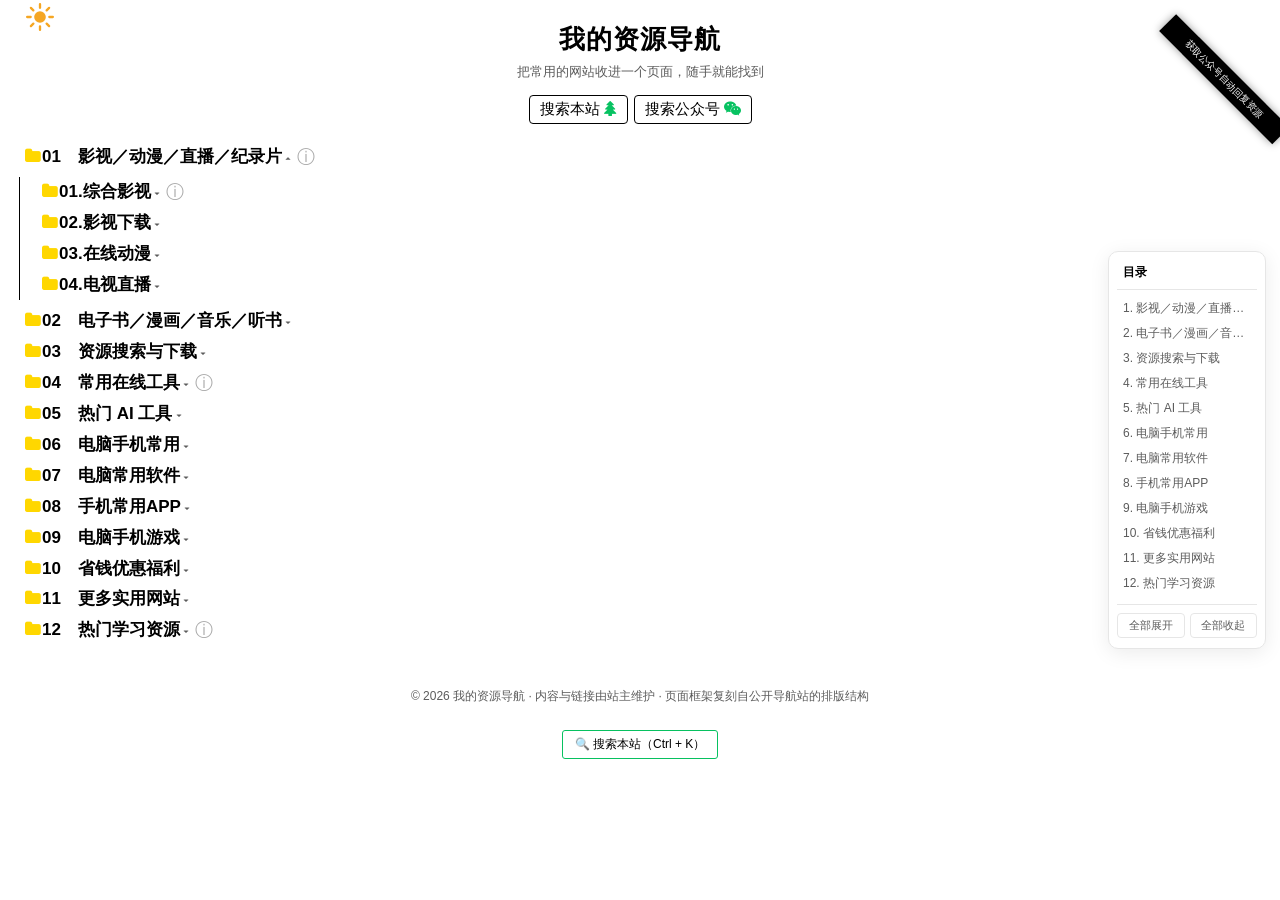
==== index.html @ 1dfe5f35 "init: 资源导航站" ====
<!DOCTYPE html>
<html lang="zh-CN">
<head>
<meta charset="utf-8">
<meta name="viewport" content="width=device-width, initial-scale=1, minimum-scale=0.5, maximum-scale=2.0, user-scalable=yes">
<base target="_blank">
<meta name="description" content="个人互联网资源导航">
<link rel="canonical" href="./">
<link rel="stylesheet" href="css/style.css">
<!-- 图标字体：联网时与原站一致；离线时 app.js 会自动启用字符兜底，不影响使用 -->
<link rel="stylesheet" href="https://code.bdstatic.com/npm/font-awesome@4.7.0/css/font-awesome.min.css">
<title>我的资源导航</title>
</head>
<body>

<!-- 左上角：浅色 / 深色模式切换 -->
<button id="themeToggle" class="darkmode-toggle" title="切换深浅色（也可按 D 键）" aria-label="切换深浅色">
  <span class="light"><img src="data:image/svg+xml,%3Csvg xmlns='http://www.w3.org/2000/svg' viewBox='0 0 24 24'%3E%3Ccircle cx='12' cy='12' r='5' fill='%23f5a623'/%3E%3Cg stroke='%23f5a623' stroke-width='2' stroke-linecap='round'%3E%3Cpath d='M12 1v3M12 20v3M1 12h3M20 12h3M4.2 4.2l2.1 2.1M17.7 17.7l2.1 2.1M19.8 4.2l-2.1 2.1M6.3 17.7l-2.1 2.1'/%3E%3C/g%3E%3C/svg%3E" class="mode" alt="浅色"></span>
  <span class="dark"><img src="data:image/svg+xml,%3Csvg xmlns='http://www.w3.org/2000/svg' viewBox='0 0 24 24'%3E%3Cpath d='M20 14.5A8.5 8.5 0 0 1 9.5 4a8.5 8.5 0 1 0 10.5 10.5z' fill='%236495ed'/%3E%3C/svg%3E" class="mode" alt="深色"></span>
</button>

<!-- 右上角：斜角飘带 -->
<a id="ribbon" class="forkit" href="#"><span class="tag"></span></a>

<!-- 站点头部 -->
<header id="hero">
  <h1 id="siteHeading"></h1>
  <p id="siteSubtitle"></p>
  <div id="top"></div>
</header>

<!-- 主目录：全部由 js/app.js 依据 js/data.js 递归生成 -->
<main>
  <ul id="mainmenu"></ul>
</main>

<footer id="footer"></footer>

<!-- 底部搜索入口 -->
<div id="bottomSearch"><button class="button" id="bottomSearchBtn">🔍 搜索本站（Ctrl + K）</button></div>

<!-- 右侧快速目录 -->
<aside id="sidebar" aria-label="快速目录">
  <div class="sb-title">目录</div>
  <div id="sidebarList"></div>
  <div class="sb-actions">
    <button id="expandAll">全部展开</button>
    <button id="collapseAll">全部收起</button>
  </div>
</aside>

<!-- 备注浮层（鼠标悬停 ⓘ 时显示） -->
<div id="noteTip"></div>

<!-- 站内搜索：命令面板 -->
<div id="rsPanel" class="rs-panel" role="dialog" aria-modal="true" aria-label="站内搜索">
  <div class="rs-box">
    <input id="rsInput" class="rs-input" type="text" placeholder="搜索资源名称、备注或分类…" autocomplete="off" spellcheck="false">
    <div id="rsList" class="rs-list"></div>
    <div class="rs-footer">↑↓ 选择 · Enter 打开 · Esc 关闭 · 输入 / 或 Ctrl+K 唤起</div>
  </div>
</div>

<!-- 点击 popup 条目时的说明弹窗 -->
<div id="modalMask" class="modal-mask">
  <div class="modal-box">
    <button id="modalClose" class="modal-close" aria-label="关闭">×</button>
    <div id="modalBody"></div>
  </div>
</div>

<!-- 回到顶部 -->
<button id="backTop" title="回到顶部" aria-label="回到顶部">↑</button>

<script src="js/data.js"></script>
<script src="js/app.js"></script>
</body>
</html>
---- css/style.css ----
/* ==========================================================================
   我的资源导航 —— 样式表
   复刻原站「缩进树形目录」的排版语言：黑字、蓝色 hover、金色文件夹、
   左侧竖线嵌套、备注 ⓘ、灰色备用链接、分隔线、右上角斜角飘带。
   在此之上补了：站点头部、右侧快速目录、命令面板搜索、深色模式、响应式。

   ★ 想换配色，改下面 :root 里的变量即可，不用逐个找颜色。
   ========================================================================== */

:root {
  --bg:            #ffffff;
  --fg:            #000000;
  --fg-soft:       #5c5c5c;
  --fg-note:       rgba(0, 0, 0, .7);
  --link-hover:    #6495ed;
  --folder:        gold;
  --icon-web:      cornflowerblue;
  --icon-doc:      teal;
  --icon-link:     cornflowerblue;
  --tree-line:     #000000;
  --split:         rgba(0, 0, 0, .45);
  --bei:           #8a8f92;
  --bei-line:      #c9cccf;
  --tip-bg:        #ffffff;
  --tip-border:    #e3e6e8;
  --tip-fg:        #333333;
  --panel-bg:      #ffffff;
  --panel-border:  #e6e6e6;
  --panel-fg:      #111111;
  --panel-sub:     #9aa0a6;
  --hover-bg:      #f2f3f5;
  --recent:        #07a35a;
  --note-gray:     darkgray;
  --ribbon-bg:     #000000;
  --ribbon-fg:     #ffffff;
  --btn-border:    #07c160;
}

html.dark-mode {
  --bg:            #1e1f22;
  --fg:            #d8d9db;
  --fg-soft:       #9aa0a6;
  --fg-note:       rgba(232, 234, 237, .72);
  --link-hover:    #7fa9f5;
  --folder:        #e8b93c;
  --icon-web:      #7fa9f5;
  --icon-doc:      #5cb8b0;
  --icon-link:     #7fa9f5;
  --tree-line:     #4a4e52;
  --split:         rgba(232, 234, 237, .35);
  --bei:           #8a8f92;
  --bei-line:      #4a4e52;
  --tip-bg:        #2a2c30;
  --tip-border:    #43474b;
  --tip-fg:        #e8eaed;
  --panel-bg:      #1e1f22;
  --panel-border:  #2f3335;
  --panel-fg:      #ececec;
  --panel-sub:     #8a8f92;
  --hover-bg:      #2c2f33;
  --recent:        #4ec98a;
  --note-gray:     #8a8f92;
  --ribbon-bg:     #3d4145;
  --ribbon-fg:     #ececec;
  --btn-border:    #3aa76d;
}

/* ---------- 基础 ---------- */
* { box-sizing: border-box; }
html { background: var(--bg); }
body {
  margin: 0;
  padding: 16px 20px 90px;
  background: var(--bg);
  color: var(--fg);
  font-family: arial, "hiragino sans gb", "microsoft yahei", "微軟正黑體", sans-serif;
  font-size: 15px;
  -webkit-text-size-adjust: 100%;
}
a { color: var(--fg); text-decoration: none; user-select: none; -webkit-user-select: none; }
a:hover { color: var(--link-hover); cursor: pointer; }
:focus { outline: none; }
button { font-family: inherit; }

/* ---------- 图标字体映射 ----------
   直接在这里定义码点，配合 Font Awesome 4.7 字体文件。
   若 CDN 加载失败，app.js 会给 <html> 加 .no-fa，统一降级成圆点。 */
.ic {
  display: inline-block;
  width: 17px;
  text-align: center;
  font-family: "FontAwesome", sans-serif;
  font-style: normal;
  font-weight: normal;
  line-height: 1;
  text-indent: 0;
  -webkit-font-smoothing: antialiased;
}
.ic::before { display: inline-block; }
.ic-web::before      { content: "\f26b"; color: var(--icon-web); }   /* fa-internet-explorer */
.ic-doc::before      { content: "\f0f6"; color: var(--icon-doc); }   /* fa-file-text-o */
.ic-link::before     { content: "\f0c1"; color: var(--icon-link); }  /* fa-link */
.ic-folder::before   { content: "\f07b"; color: var(--folder); }     /* fa-folder */
.ic-comment::before  { content: "\f27b"; color: var(--fg-note); }    /* fa-commenting-o */
.ic-windows::before  { content: "\f17a"; color: #007bda; }
.ic-apple::before    { content: "\f179"; color: #9aa0a6; }
.ic-android::before  { content: "\f17b"; color: #7cb342; }
.ic-linux::before    { content: "\f17c"; color: #9aa0a6; }
.ic-youtube::before  { content: "\f16a"; color: tomato; }
.ic-gift::before     { content: "\f06b"; color: coral; }
.ic-cart::before     { content: "\f07a"; color: #ff5b00; }
.ic-weixin::before   { content: "\f1d7"; color: #07c261; }
.ic-tree::before     { content: "\f1bb"; color: #07c261; }
.ic-warning::before  { content: "\f071"; color: #ffc83d; }
.ic-ban::before      { content: "\f05e"; color: #ff5b00; }
.ic-quote::before    { content: "\f10d"; color: yellowgreen; }
.ic-star::before     { content: "\f005"; color: #f0ad4e; }
.ic-code::before     { content: "\f121"; color: #6f42c1; }
.ic-cloud::before    { content: "\f0c2"; color: #5aa9e6; }
.ic-search::before   { content: "\f002"; color: #6495ed; }
.ic-image::before    { content: "\f03e"; color: #c678dd; }
.ic-music::before    { content: "\f001"; color: #e87da0; }
.ic-book::before     { content: "\f02d"; color: #4caf50; }
.ic-app::before      { content: "\f10b"; color: #6495ed; }
.ic-ai::before       { content: "\f135"; color: #9b6df0; }
.ic-webplat::before  { content: "\f0ac"; color: #5aa9e6; }

/* 无网兜底：字体没加载时不显示豆腐块 */
html.no-fa .ic::before { content: "\25CF" !important; color: var(--icon-web) !important; font-family: inherit !important; font-size: 10px !important; }

/* ---------- 站点头部 ---------- */
#hero { text-align: center; margin: 6px 0 4px; }
#hero h1 { font-size: 26px; margin: 0 0 6px; letter-spacing: 1px; }
#hero p { margin: 0 0 14px; color: var(--fg-soft); font-size: 13px; }
#top { margin: 0 0 18px; }
.topSerach {
  display: inline-block;
  border: 1px solid var(--fg);
  padding: 4px 10px;
  font-size: 15px;
  border-radius: 4px;
  margin: 0 3px;
  background: var(--bg);
}
.topSerach .ic { width: auto; margin-left: 4px; }
.topSerach:hover { border-color: var(--link-hover); }

/* ---------- 目录树（核心：与原站同构） ---------- */
ul li ul { display: none; }
ul li ul.open { display: block; }

#mainmenu { margin-left: -5px; font-size: 17px; padding-left: 20px; }
#mainmenu li { list-style-type: none; line-height: 1.7; text-indent: -12px; }
.menu {
  border-left: 1px solid var(--tree-line);
  margin: 5px 0 5px -16px;
  padding-left: 32px;
}
li ul { margin-left: 18px; height: auto !important; }

/* 分类标题行 */
.cat-node > .ic-folder { width: 19px; }
.cat-toggle { font-weight: 600; cursor: pointer; }
.cat-toggle::after {
  content: " \25BE";           /* ▾ 展开指示 */
  font-size: 12px;
  color: var(--fg-soft);
  font-weight: normal;
}
.cat-node.open > .cat-toggle::after { content: " \25B4"; }
.cat-toggle:hover { color: var(--link-hover); }
.cat-node { padding: 1px 0; }

/* 资源条目行 */
.item { padding: 1px 0; }
.item > .ic { margin-right: 2px; }
.item > a.item-link { cursor: pointer; }
.item > a.item-link.recent { color: var(--recent) !important; }
.item > a.item-link.recent:hover { color: var(--link-hover) !important; }
.item .pay-mark {
  display: inline-block;
  font-size: 10px;
  line-height: 1;
  border: 1px solid #e8a33d;
  color: #d48806;
  border-radius: 3px;
  padding: 1px 3px;
  margin-left: 5px;
  vertical-align: middle;
  text-indent: 0;
}
html.dark-mode .item .pay-mark { border-color: #a97b34; color: #e8b93c; }

/* 支持平台小图标 */
.plat { margin-left: 5px; white-space: nowrap; }
.plat .ic { width: 13px; font-size: 12px; opacity: .85; }

/* 分隔线 ———————— */
.split { color: var(--split); font-size: 12px; margin-left: -13px; letter-spacing: -1px; user-select: none; }

/* 说明文字（灰字 + 对话气泡） */
.fa.notes, .notes {
  color: var(--fg-note);
  font-size: 14px;
  line-height: 20px;
  display: block;
  position: relative;
  margin-left: -20px;
  padding-left: 22px;
  text-indent: 0;
  font-style: normal;
}
.notes::before {
  content: "\f27b";
  font-family: "FontAwesome", sans-serif;
  font-size: 17px;
  font-style: normal;
  position: absolute;
  left: 0; top: 0;
  color: var(--fg-note);
}
html.no-fa .notes::before { content: "\2609"; font-family: inherit; font-size: 15px; }
.notes { font-family: arial, "microsoft yahei", sans-serif; }

/* 备注 ⓘ 图标 */
#mainmenu i.note-icon {
  color: var(--note-gray);
  font-size: 18px;
  line-height: 1;
  font-style: normal;
  padding: 4px;
  margin: 0 -3px 0 2px;
  text-indent: 0;
  vertical-align: middle;
  position: relative;
  top: -0.042em;
  cursor: help;
  transition: color .15s;
}
#mainmenu i.note-icon::before { content: "\24D8"; }
#mainmenu i.note-icon:hover, #mainmenu i.note-icon.active { color: var(--link-hover); }
#noteTip {
  display: none;
  position: fixed;
  z-index: 9990;
  max-width: 460px;
  padding: 8px 12px;
  background: var(--tip-bg);
  border: 1px solid var(--tip-border);
  border-radius: 8px;
  box-shadow: 0 6px 24px rgba(0,0,0,.14);
  color: var(--tip-fg);
  font: 13px/1.7 "microsoft yahei", arial, sans-serif;
  text-indent: 0;
  white-space: normal;
  word-break: break-word;
  pointer-events: none;
}
@media (max-width: 520px) { #noteTip { max-width: calc(100vw - 24px); } }

/* 备用链接：竖线 + 小字 */
a.bei {
  display: inline-flex;
  align-items: center;
  gap: 6px;
  margin-left: 8px;
  padding: 0 0 0 7px;
  color: var(--bei);
  font: 11px/1 "microsoft yahei", arial, sans-serif;
  text-indent: 0;
  white-space: nowrap;
  position: relative;
  top: calc(-0.235em + 1.25px);
}
a.bei::before {
  content: "";
  flex: none;
  width: 0;
  height: 10px;
  box-sizing: border-box;
  border-left: 1px solid var(--bei-line);
  margin-left: -7px;
  margin-right: 1px;
  position: relative;
  top: .5px;
}
a.bei::after { content: "备用链接"; margin-left: 3px; }
a.bei:hover { color: var(--link-hover); }

/* ---------- 右上角斜角飘带 ---------- */
.forkit {
  position: fixed;
  right: 0; top: 0;
  width: 150px; height: 100px;
  z-index: 50;
  text-decoration: none;
}
.forkit .tag {
  display: block;
  height: 30px;
  width: 200px;
  color: var(--ribbon-fg);
  background: var(--ribbon-bg);
  text-align: center;
  font-size: 12px;
  line-height: 30px;
  box-shadow: 0 0 10px rgba(0,0,0,.4);
  transform: rotate(45deg) scale(.8) translate(55px, -15px);
  transform-origin: 15px 0;
}
.forkit:hover .tag { opacity: .88; }

/* ---------- 深浅色切换按钮 ---------- */
.darkmode-toggle {
  width: 34px; height: 22px;
  position: absolute;
  left: 23px; top: 7px;
  border: 0; background: transparent;
  cursor: pointer;
  display: flex;
  justify-content: center;
  align-items: center;
  z-index: 60;
  padding: 0;
}
.darkmode-toggle .mode { width: 28px; height: 28px; }
.darkmode-toggle .light { opacity: 1; }
.darkmode-toggle .dark { opacity: 0; position: absolute; }
html.dark-mode .darkmode-toggle .light { opacity: 0; position: absolute; }
html.dark-mode .darkmode-toggle .dark { opacity: 1; position: static; }

/* ---------- 页脚 / 底部搜索 ---------- */
#footer {
  text-align: center;
  margin-top: 40px;
  color: var(--fg-soft);
  font-size: 12px;
  line-height: 1.8;
}
#bottomSearch { position: relative; text-align: center; margin-top: 22px; }
.button {
  display: inline-block;
  font-size: 12px;
  cursor: pointer;
  color: var(--fg);
  background: var(--bg);
  border: 1px solid var(--btn-border);
  border-radius: 3px;
  padding: 5px 12px;
}
.button:hover { background: var(--hover-bg); }
.button:active { transform: translateY(2px); }

/* ---------- 右侧快速目录 ---------- */
#sidebar {
  position: fixed;
  right: 14px; top: 50%;
  transform: translateY(-50%);
  width: 158px;
  max-height: 76vh;
  overflow: auto;
  background: var(--panel-bg);
  border: 1px solid var(--panel-border);
  border-radius: 10px;
  box-shadow: 0 4px 20px rgba(0,0,0,.08);
  padding: 10px 8px;
  z-index: 40;
  font-size: 12px;
  scrollbar-width: thin;
}
.sb-title { font-weight: 700; padding: 2px 6px 8px; border-bottom: 1px solid var(--panel-border); margin-bottom: 6px; }
#sidebarList a {
  display: block;
  padding: 4px 6px;
  border-radius: 5px;
  color: var(--fg-soft);
  white-space: nowrap;
  overflow: hidden;
  text-overflow: ellipsis;
}
#sidebarList a:hover, #sidebarList a.active { background: var(--hover-bg); color: var(--link-hover); }
.sb-actions { display: flex; gap: 5px; margin-top: 8px; padding-top: 8px; border-top: 1px solid var(--panel-border); }
.sb-actions button {
  flex: 1; font-size: 11px; padding: 4px 2px; cursor: pointer;
  background: var(--bg); color: var(--fg-soft);
  border: 1px solid var(--panel-border); border-radius: 4px;
}
.sb-actions button:hover { color: var(--link-hover); border-color: var(--link-hover); }
@media (max-width: 1100px) { #sidebar { display: none; } }

/* ---------- 回到顶部 ---------- */
#backTop {
  display: none;
  position: fixed;
  right: 18px; bottom: 22px;
  width: 36px; height: 36px;
  border-radius: 50%;
  border: 1px solid var(--panel-border);
  background: var(--panel-bg);
  color: var(--fg);
  font-size: 18px;
  cursor: pointer;
  z-index: 45;
  box-shadow: 0 3px 12px rgba(0,0,0,.12);
}
#backTop:hover { color: var(--link-hover); border-color: var(--link-hover); }
@media (min-width: 1101px) { #backTop { right: 186px; } }

/* ---------- 站内搜索：命令面板 ---------- */
.rs-panel {
  position: fixed; inset: 0; z-index: 2147483000;
  display: none;
  background: rgba(0,0,0,.38);
  backdrop-filter: blur(1px); -webkit-backdrop-filter: blur(1px);
  align-items: flex-start; justify-content: center;
  padding-top: 11vh;
}
.rs-panel.is-open { display: flex; }
.rs-box {
  width: min(620px, 92vw);
  background: var(--panel-bg);
  border: 1px solid var(--panel-border);
  border-radius: 12px;
  box-shadow: 0 18px 50px rgba(0,0,0,.28);
  overflow: hidden;
}
.rs-input {
  display: block; width: 100%; box-sizing: border-box;
  padding: 15px 18px; font-size: 16px;
  border: 0; border-bottom: 1px solid var(--panel-border);
  outline: none; background: var(--panel-bg); color: var(--panel-fg);
}
.rs-input::placeholder { color: var(--panel-sub); }
.rs-list { max-height: 52vh; overflow-y: auto; padding: 6px 8px; -webkit-overflow-scrolling: touch; }
.rs-item { position: relative; padding: 9px 12px; border-radius: 8px; cursor: pointer; }
.rs-item.is-active, .rs-item:hover { background: var(--hover-bg); }
.rs-t { font-size: 15px; color: var(--panel-fg); line-height: 1.4; word-break: break-word; padding-right: 92px; }
.rs-t mark { background: #ffe08a; color: #111; border-radius: 3px; padding: 0 1px; }
html.dark-mode .rs-t mark { background: #8a6d23; color: #fff; }
.rs-cat { display: block; color: var(--panel-sub); font-size: 12px; margin-top: 3px; }
.rs-note { color: var(--panel-sub); font-size: 12px; display: block; margin-top: 2px; overflow: hidden; text-overflow: ellipsis; white-space: nowrap; }
.rs-go { position: absolute; right: 14px; top: 50%; transform: translateY(-50%); font-size: 13px; color: var(--panel-sub); }
.rs-empty { padding: 18px; text-align: center; color: var(--panel-sub); font-size: 13px; }
.rs-footer { padding: 8px 14px; border-top: 1px solid var(--panel-border); color: var(--panel-sub); font-size: 12px; }

/* ---------- popup 说明弹窗 ---------- */
.modal-mask {
  display: none;
  position: fixed; inset: 0; z-index: 9995;
  background: rgba(0,0,0,.42);
  align-items: center; justify-content: center;
  padding: 20px;
}
.modal-mask.is-open { display: flex; }
.modal-box {
  position: relative;
  width: min(620px, 94vw);
  max-height: 80vh; overflow: auto;
  background: var(--panel-bg);
  border: 1px solid var(--panel-border);
  border-radius: 12px;
  padding: 24px 26px;
  color: var(--panel-fg);
  font-size: 15px; line-height: 1.8;
  box-shadow: 0 18px 50px rgba(0,0,0,.28);
}
.modal-box a { color: var(--link-hover); text-decoration: underline; }
.modal-box code { background: var(--hover-bg); padding: 1px 4px; border-radius: 3px; }
.modal-close {
  position: absolute; right: 10px; top: 8px;
  border: 0; background: transparent;
  font-size: 24px; line-height: 1; cursor: pointer;
  color: var(--panel-sub);
}
.modal-close:hover { color: var(--link-hover); }

/* ---------- 主题切换平滑过渡 ---------- */
.theme-transitioning, .theme-transitioning *, .theme-transitioning *::before, .theme-transitioning *::after {
  transition: background-color .3s ease, border-color .3s ease, color .3s ease, fill .3s ease, opacity .3s ease !important;
}

/* ---------- 高分屏等比放大（与原站一致） ---------- */
@media (min-width: 1800px) and (max-resolution: 1.2dppx) { html { zoom: 1.25; } }
@media (min-width: 3600px) and (max-resolution: 1.2dppx) { html { zoom: 1.5; } }

/* ---------- 移动端 ---------- */
@media (max-width: 640px) {
  body { padding: 14px 12px 80px; font-size: 14px; }
  #hero h1 { font-size: 21px; }
  #mainmenu { font-size: 15px; padding-left: 8px; }
  .menu { padding-left: 20px; margin-left: -10px; }
  li ul { margin-left: 10px; }
  .forkit { transform: scale(.8); transform-origin: top right; }
  .darkmode-toggle { left: 8px; }
  #bottomSearch { margin-top: 16px; }
}
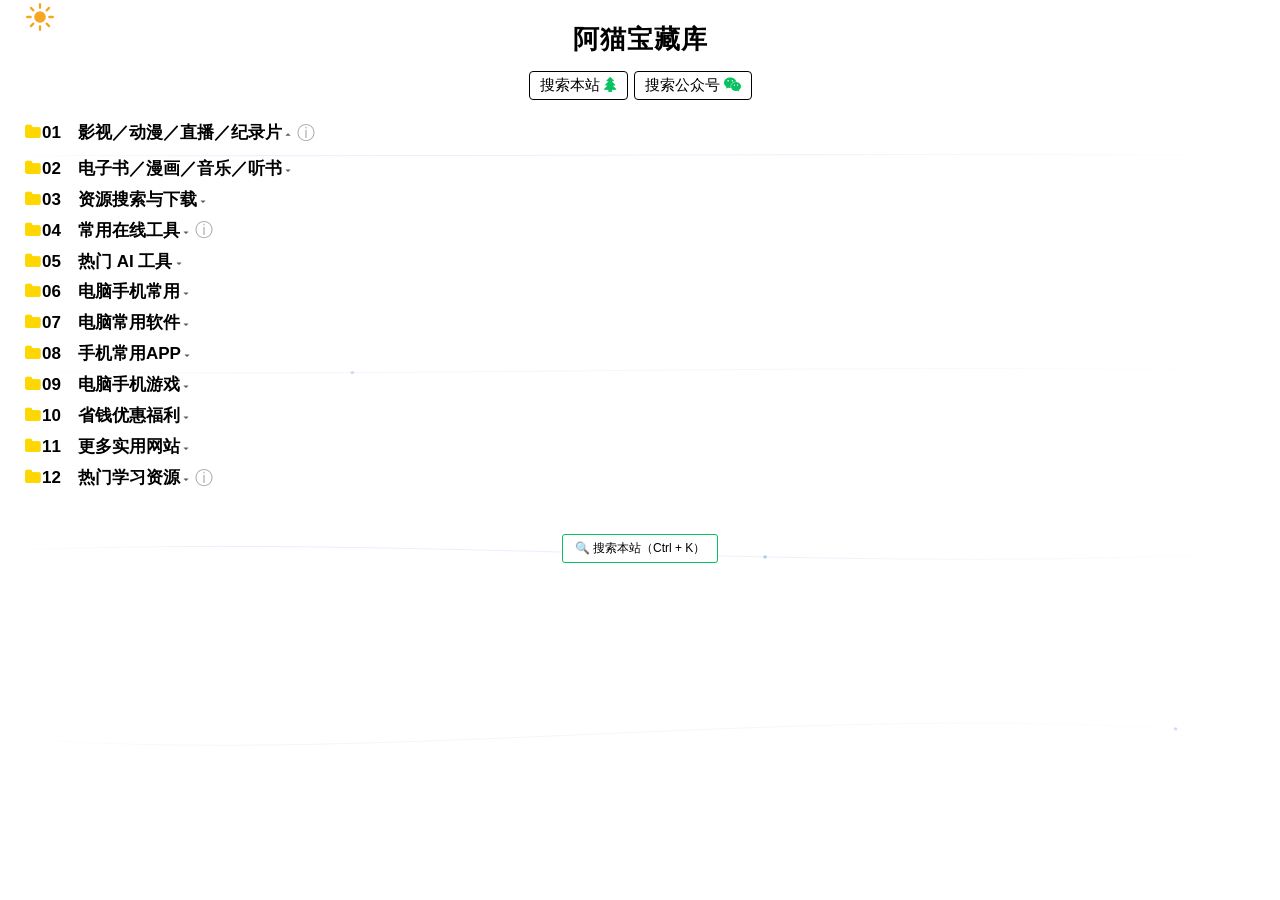
==== commit 06d4df09: "feat(fx): 首页加入简约动态线条背景与点击空白雪花绽放" ====
--- a/index.html
+++ b/index.html
@@ -7,11 +7,17 @@
 <meta name="description" content="个人互联网资源导航">
 <link rel="canonical" href="./">
 <link rel="stylesheet" href="css/style.css">
+<link rel="stylesheet" href="css/effects.css">
 <!-- 图标字体：联网时与原站一致；离线时 app.js 会自动启用字符兜底，不影响使用 -->
 <link rel="stylesheet" href="https://code.bdstatic.com/npm/font-awesome@4.7.0/css/font-awesome.min.css">
 <title>我的资源导航</title>
 </head>
 <body>
+
+<!-- 特效层：背景动态线条（在内容下）+ 点击空白雪花（在内容上）
+     两层都设置了 pointer-events:none，不会挡住任何链接或按钮 -->
+<canvas id="fxLines" class="fx-canvas" aria-hidden="true"></canvas>
+<canvas id="fxSnow" class="fx-canvas" aria-hidden="true"></canvas>
 
 <!-- 左上角：浅色 / 深色模式切换 -->
 <button id="themeToggle" class="darkmode-toggle" title="切换深浅色（也可按 D 键）" aria-label="切换深浅色">
@@ -74,5 +80,12 @@
 
 <script src="js/data.js"></script>
 <script src="js/app.js"></script>
+
+<!-- 特效开关：想关掉哪个就把 true 改成 false，保存后刷新页面即可。
+     lineCount 可填 2~6（线条数量），snowSize 可填 0.8 / 1.2（雪花大小）。 -->
+<script>
+  window.AXU_FX = { lines: true, snow: true, lineCount: 4, snowSize: 1 };
+</script>
+<script src="js/effects.js"></script>
 </body>
 </html>
--- a/css/effects.css
+++ b/css/effects.css
@@ -0,0 +1,43 @@
+/* ==========================================================================
+   背景动态线条 + 点击雪花（独立特效层）
+   —— 只负责定位与层级，不改动 css/style.css 里的任何原有规则。
+
+   层级说明：
+     #fxLines   z-index 0   在内容「下面」，永不拦截鼠标
+     #fxSnow    z-index 9000 在内容「上面」，但低于备注浮层(9990)、
+                             说明弹窗(9995)、搜索面板(2147483000)
+   两个 canvas 都设了 pointer-events:none，所以链接、按钮、搜索、
+   折叠、备注等原有交互完全不受影响。
+   ========================================================================== */
+
+.fx-canvas {
+  position: fixed;
+  inset: 0;
+  display: block;
+  width: 100%;
+  height: 100%;
+  border: 0;
+  padding: 0;
+  margin: 0;
+  pointer-events: none !important;  /* 关键：点击会穿透到下面的真实页面 */
+  -webkit-user-select: none;
+  user-select: none;
+}
+
+#fxLines { z-index: 0; }
+#fxSnow  { z-index: 9000; }
+
+/* 让主要文字内容明确位于背景线条之上。
+   （position:fixed 的 canvas 默认会盖在非定位内容上，这一段把它压回背景） */
+#hero,
+#mainmenu,
+#footer,
+#bottomSearch {
+  position: relative;
+  z-index: 1;
+}
+
+/* 尊重系统「减少动态效果」偏好：静态线条不闪烁 */
+@media (prefers-reduced-motion: reduce) {
+  .fx-canvas { opacity: .75; }
+}
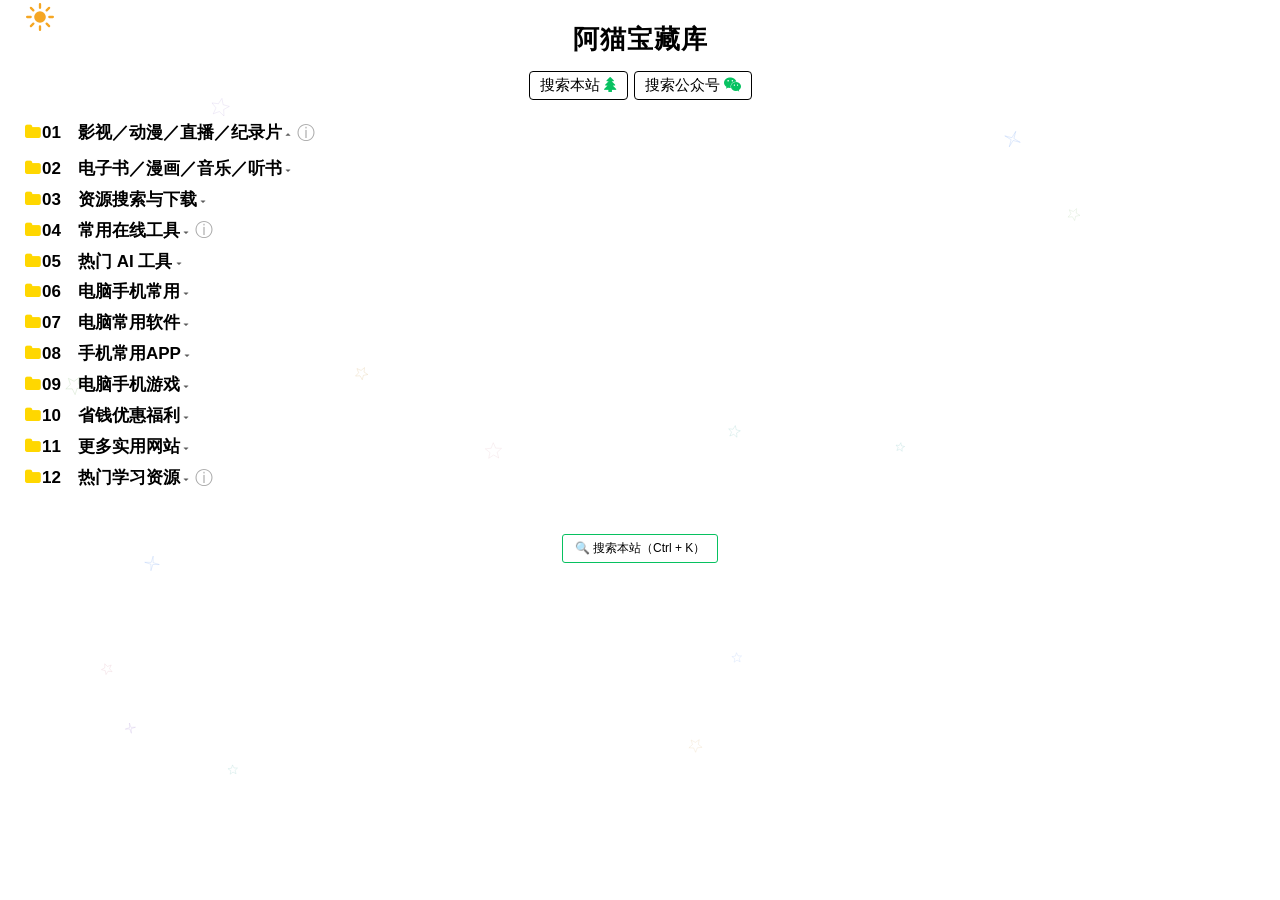
==== commit 2f78100e: "feat(fx): 背景线条改为不规律跳动的彩色空心星星" ====
--- a/index.html
+++ b/index.html
@@ -14,9 +14,9 @@
 </head>
 <body>
 
-<!-- 特效层：背景动态线条（在内容下）+ 点击空白雪花（在内容上）
+<!-- 特效层：背景彩色空心星星（在内容下）+ 点击空白雪花（在内容上）
      两层都设置了 pointer-events:none，不会挡住任何链接或按钮 -->
-<canvas id="fxLines" class="fx-canvas" aria-hidden="true"></canvas>
+<canvas id="fxStars" class="fx-canvas" aria-hidden="true"></canvas>
 <canvas id="fxSnow" class="fx-canvas" aria-hidden="true"></canvas>
 
 <!-- 左上角：浅色 / 深色模式切换 -->
@@ -82,9 +82,9 @@
 <script src="js/app.js"></script>
 
 <!-- 特效开关：想关掉哪个就把 true 改成 false，保存后刷新页面即可。
-     lineCount 可填 2~6（线条数量），snowSize 可填 0.8 / 1.2（雪花大小）。 -->
+     starCount 可填 8~24（星星数量），starSize 可填 0.8 / 1.3（星星大小）。 -->
 <script>
-  window.AXU_FX = { lines: true, snow: true, lineCount: 4, snowSize: 1 };
+  window.AXU_FX = { stars: true, snow: true, starCount: 14, starSize: 1 };
 </script>
 <script src="js/effects.js"></script>
 </body>
--- a/css/effects.css
+++ b/css/effects.css
@@ -1,11 +1,11 @@
 /* ==========================================================================
-   背景动态线条 + 点击雪花（独立特效层）
+   背景空心星星 + 点击雪花（独立特效层）
    —— 只负责定位与层级，不改动 css/style.css 里的任何原有规则。
 
    层级说明：
-     #fxLines   z-index 0   在内容「下面」，永不拦截鼠标
-     #fxSnow    z-index 9000 在内容「上面」，但低于备注浮层(9990)、
-                             说明弹窗(9995)、搜索面板(2147483000)
+     #fxStars  z-index 0   在内容「下面」，永不拦截鼠标
+     #fxSnow   z-index 9000 在内容「上面」，但低于备注浮层(9990)、
+                            说明弹窗(9995)、搜索面板(2147483000)
    两个 canvas 都设了 pointer-events:none，所以链接、按钮、搜索、
    折叠、备注等原有交互完全不受影响。
    ========================================================================== */
@@ -24,10 +24,10 @@
   user-select: none;
 }
 
-#fxLines { z-index: 0; }
+#fxStars, #fxLines { z-index: 0; }  /* #fxLines 是旧版 id，保留兼容 */
 #fxSnow  { z-index: 9000; }
 
-/* 让主要文字内容明确位于背景线条之上。
+/* 让主要文字内容明确位于背景星星之上。
    （position:fixed 的 canvas 默认会盖在非定位内容上，这一段把它压回背景） */
 #hero,
 #mainmenu,
@@ -37,7 +37,7 @@
   z-index: 1;
 }
 
-/* 尊重系统「减少动态效果」偏好：静态线条不闪烁 */
+/* 尊重系统「减少动态效果」偏好：静态星星不跳动、更淡 */
 @media (prefers-reduced-motion: reduce) {
-  .fx-canvas { opacity: .75; }
+  .fx-canvas { opacity: .8; }
 }
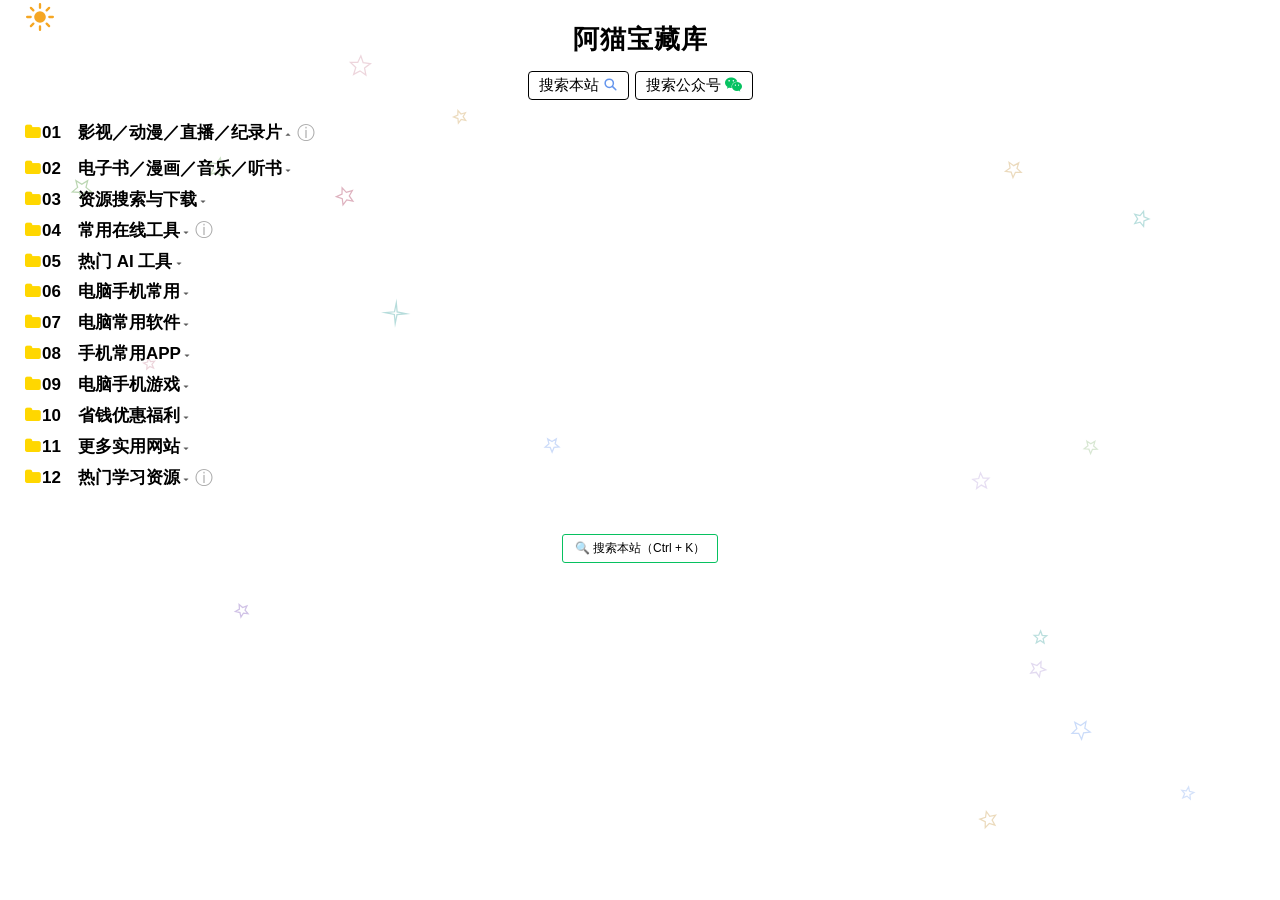
==== commit 51fd8f8a: "feat: 顶部搜索按钮改放大镜，背景空心星星提升可见度" ====
--- a/index.html
+++ b/index.html
@@ -82,9 +82,10 @@
 <script src="js/app.js"></script>
 
 <!-- 特效开关：想关掉哪个就把 true 改成 false，保存后刷新页面即可。
-     starCount 可填 8~24（星星数量），starSize 可填 0.8 / 1.3（星星大小）。 -->
+     starCount 填 8~24（数量），starSize 填 0.8 / 1.3（大小），
+     starAlpha 填 0.6（更淡）或 1.5（更明显）。 -->
 <script>
-  window.AXU_FX = { stars: true, snow: true, starCount: 14, starSize: 1 };
+  window.AXU_FX = { stars: true, snow: true, starCount: 18, starSize: 1 };
 </script>
 <script src="js/effects.js"></script>
 </body>
--- a/css/style.css
+++ b/css/style.css
@@ -145,6 +145,23 @@
 .topSerach .ic { width: auto; margin-left: 4px; }
 .topSerach:hover { border-color: var(--link-hover); }
 
+/* 顶部「搜索本站」按钮的放大镜：用内联 SVG 绘制，不依赖 Font Awesome CDN。
+   字体加载失败时（html.no-fa 会把图标降级成圆点），这里依旧是放大镜。 */
+html .topSerach .ic-search::before {
+  content: "" !important;
+  display: inline-block;
+  width: 15px;
+  height: 15px;
+  background: url("data:image/svg+xml,%3Csvg xmlns='http://www.w3.org/2000/svg' viewBox='0 0 24 24' fill='none' stroke='%236495ed' stroke-width='2.4' stroke-linecap='round'%3E%3Ccircle cx='10' cy='10' r='6.6'/%3E%3Cpath d='M15 15l5.5 5.5'/%3E%3C/svg%3E") no-repeat center / contain;
+  vertical-align: -2px;
+}
+/* html.no-fa 的降级规则特异性更高，这里单独压回去，避免圆点和放大镜叠在一起 */
+html.no-fa .topSerach .ic-search::before { content: "" !important; }
+html.dark-mode .topSerach .ic-search::before {
+  background-image: url("data:image/svg+xml,%3Csvg xmlns='http://www.w3.org/2000/svg' viewBox='0 0 24 24' fill='none' stroke='%237fa9f5' stroke-width='2.4' stroke-linecap='round'%3E%3Ccircle cx='10' cy='10' r='6.6'/%3E%3Cpath d='M15 15l5.5 5.5'/%3E%3C/svg%3E");
+}
+.topSerach:hover .ic-search::before { filter: brightness(1.15); }
+
 /* ---------- 目录树（核心：与原站同构） ---------- */
 ul li ul { display: none; }
 ul li ul.open { display: block; }
